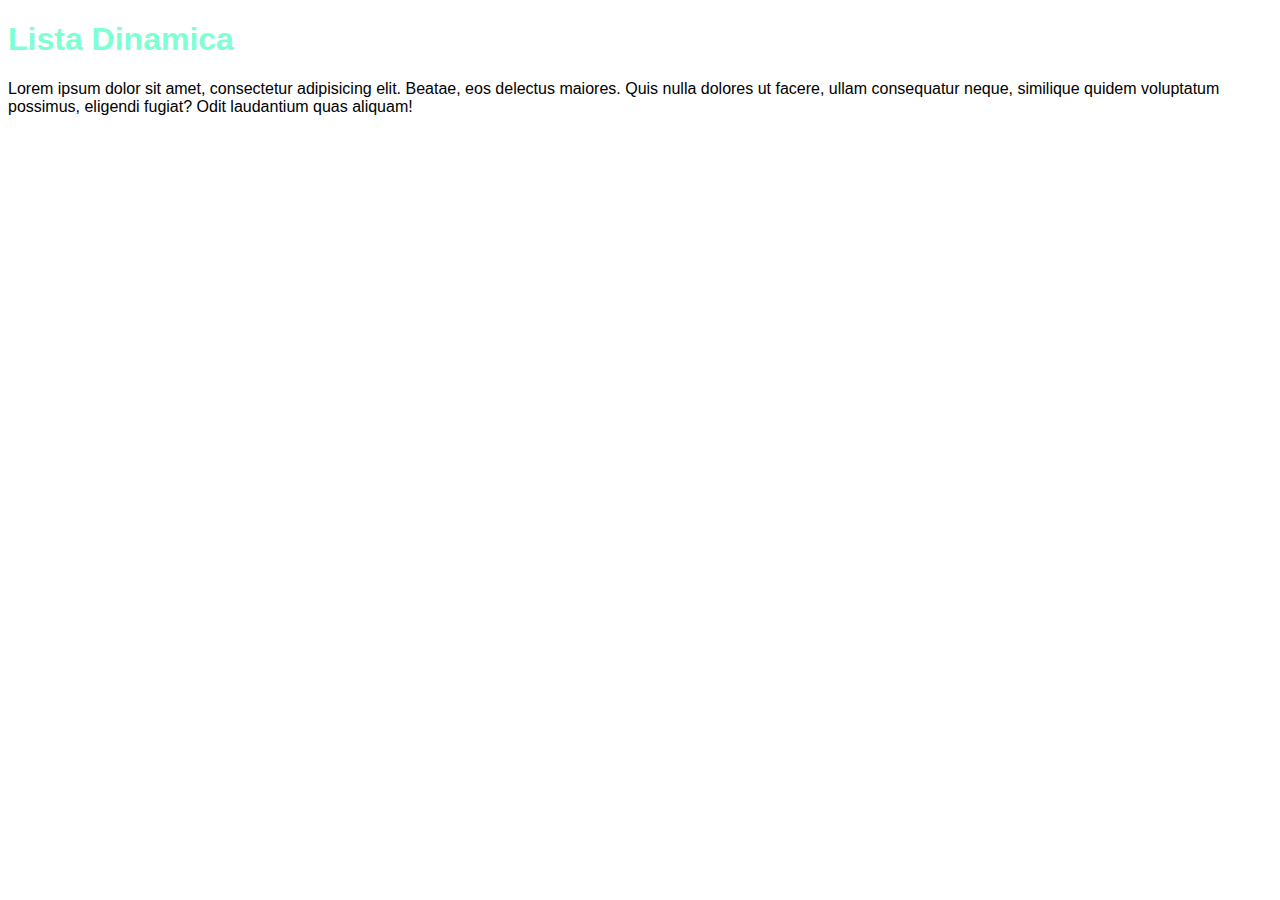
==== dinamico.html @ 23529c82 "Algo de Javascript" ====
<!DOCTYPE html>
<html lang="en">
<head>
  <meta charset="UTF-8">
  <title>Dinamico</title>
  <link rel="stylesheet" href="styles/main.css">
</head>
<body>
    <h1> Lista Dinamica</h1>
    Lorem ipsum dolor sit amet, consectetur adipisicing elit. Beatae, eos delectus maiores. Quis nulla dolores ut facere, ullam consequatur neque, similique quidem voluptatum possimus, eligendi fugiat? Odit laudantium quas aliquam!

    <!-- <script src="link_hacia_un_script.js"></script> -->

    <script>
      // Comentario de línea
      /*
        Esto es un comentario multilinea
        linea 2
        linea 3
      */

      // Numeros
      var numero_cien = 100; // enteros
      var estatura = 1.70; // float, decimales

      var centimetros = 100 * 1.7



      // Cadenas de texto

      var nombre = "hector";
      var apellido = 'patricio';
      var nombre_completo = nombre + " " + apellido
      // Booleanos

      var verdadero = true;
      var falso = false;

      var es_5_mayor_que_5 = 5 > 5;
      5 == 5
      5 == '5'
      4 == 'a'

      // contraseña == "mi_contraseña"
      // identidad
      5 === '5'
      5 === 5

      5 <= 6
      6 >= 9

      // Negación
      !true
      !false
      // truthy
      // falsy

      // "" o 0 cuenta como falso

      // Listas

      var mesa_1 = [
        "Ivan",
        "Francisco",
        "Muerte",
        "Melina"
      ];

      console.log(nombre_completo);  // console.log
      // alert("mensaje") //

      var persona = {
        "nombre": "Hector",
        'apellido': "Patricio",
        'edad': 26,
        'es_mentiroso': true,
        'edad_verdadera': 26,
        'color_de_cabello': "negro"
      } // JSON

      var yo = {
        'nombre': "Jesus",
        'hobbies': ["futbol", "musica"],
        "musica": ["rock", "salsa", "rap"]
      }

      var grupo = [
        ["ivan", "melina", "Francisco"],
        ["Alejandro", "HArald", "Sabrina"],
      ]

    </script>
</body>
</html>
---- styles/main.css ----
/*@font-face {
    font-family: 'Operator Mono';
    src: url(sansation_light.woff);
}*/
 /*
 Cascade style sheets
 */
*{
  font-family: 'Open Sans', sans-serif;
  /*font-family: Helvetica, Verdana, sans-serif;*/
}

/*selector{
  propiedad: valor; /* regla
}*/

h1, .class, #h3{
  color: rgb(0, 0, 255);
  color: #606;/* 0-9 - A, B, C, D, E, F */
  color: aquamarine; /* green, blue, black, brown */
}

.class{

}

#id{
  background-color: #000;
}

/* Selectores compuesto*/
header h1{
  color: red;
}

main{
  border: 2px dashed black;
}

a{
  text-decoration: none;
  color: black;
}

a:visited{
  color: green;
}

a:hover{
  color: red;
  font-size: 10pt;
}
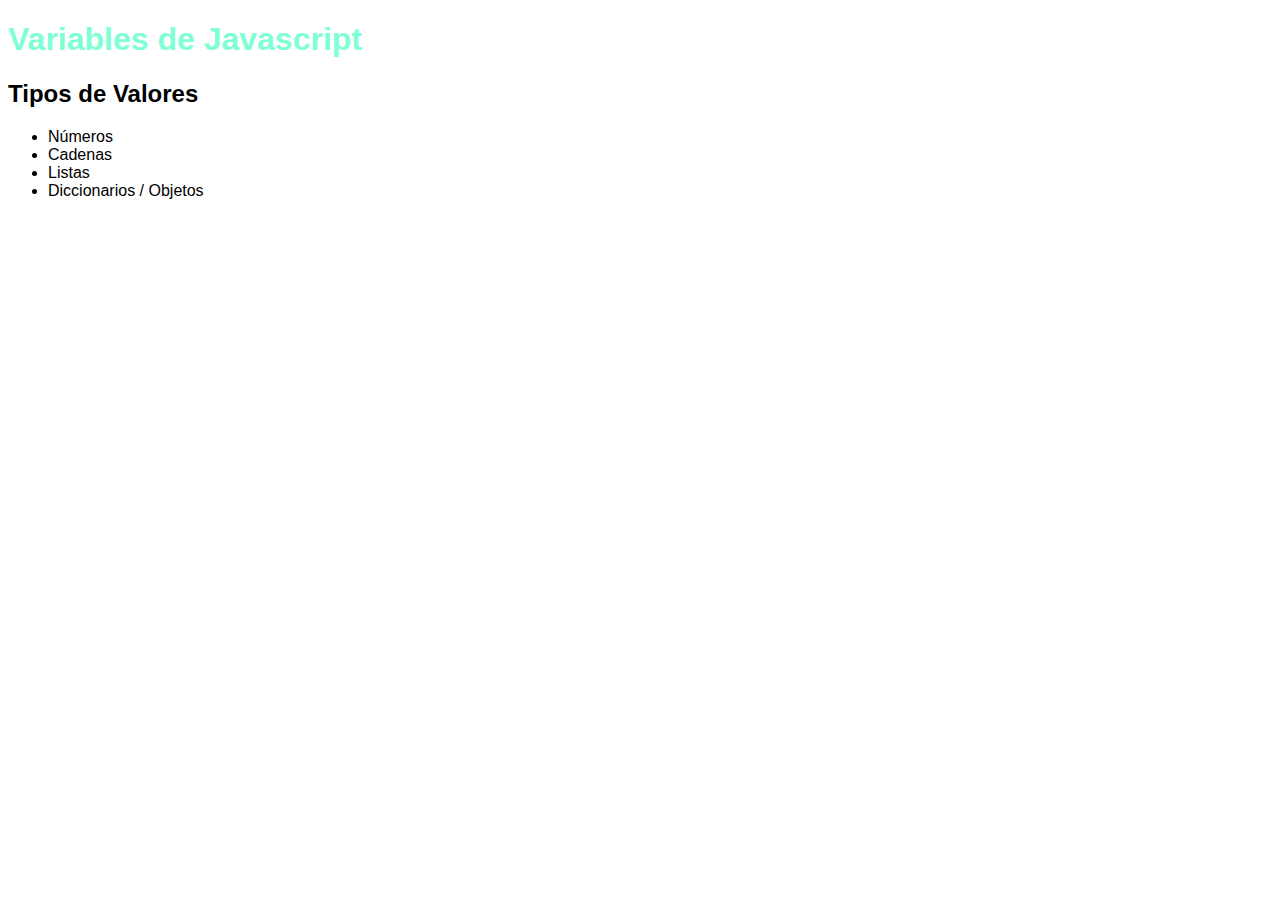
==== commit 1f75e72c: "Reemplazando contenido de relleno por explicación de Script" ====
--- a/dinamico.html
+++ b/dinamico.html
@@ -6,9 +6,15 @@
   <link rel="stylesheet" href="styles/main.css">
 </head>
 <body>
-    <h1> Lista Dinamica</h1>
-    Lorem ipsum dolor sit amet, consectetur adipisicing elit. Beatae, eos delectus maiores. Quis nulla dolores ut facere, ullam consequatur neque, similique quidem voluptatum possimus, eligendi fugiat? Odit laudantium quas aliquam!
+    <h1> Variables de Javascript </h1>
 
+    <h2>Tipos de Valores</h2>
+    <ul>
+      <li>Números</li>
+      <li>Cadenas</li>
+      <li>Listas</li>
+      <li>Diccionarios / Objetos </li>
+    </ul>
     <!-- <script src="link_hacia_un_script.js"></script> -->
 
     <script>
@@ -68,16 +74,14 @@
       ];
 
       console.log(nombre_completo);  // console.log
-      // alert("mensaje") //
 
       var persona = {
         "nombre": "Hector",
         'apellido': "Patricio",
         'edad': 26,
-        'es_mentiroso': true,
         'edad_verdadera': 26,
         'color_de_cabello': "negro"
-      } // JSON
+      }
 
       var yo = {
         'nombre': "Jesus",
@@ -85,11 +89,6 @@
         "musica": ["rock", "salsa", "rap"]
       }
 
-      var grupo = [
-        ["ivan", "melina", "Francisco"],
-        ["Alejandro", "HArald", "Sabrina"],
-      ]
-
     </script>
 </body>
 </html>
